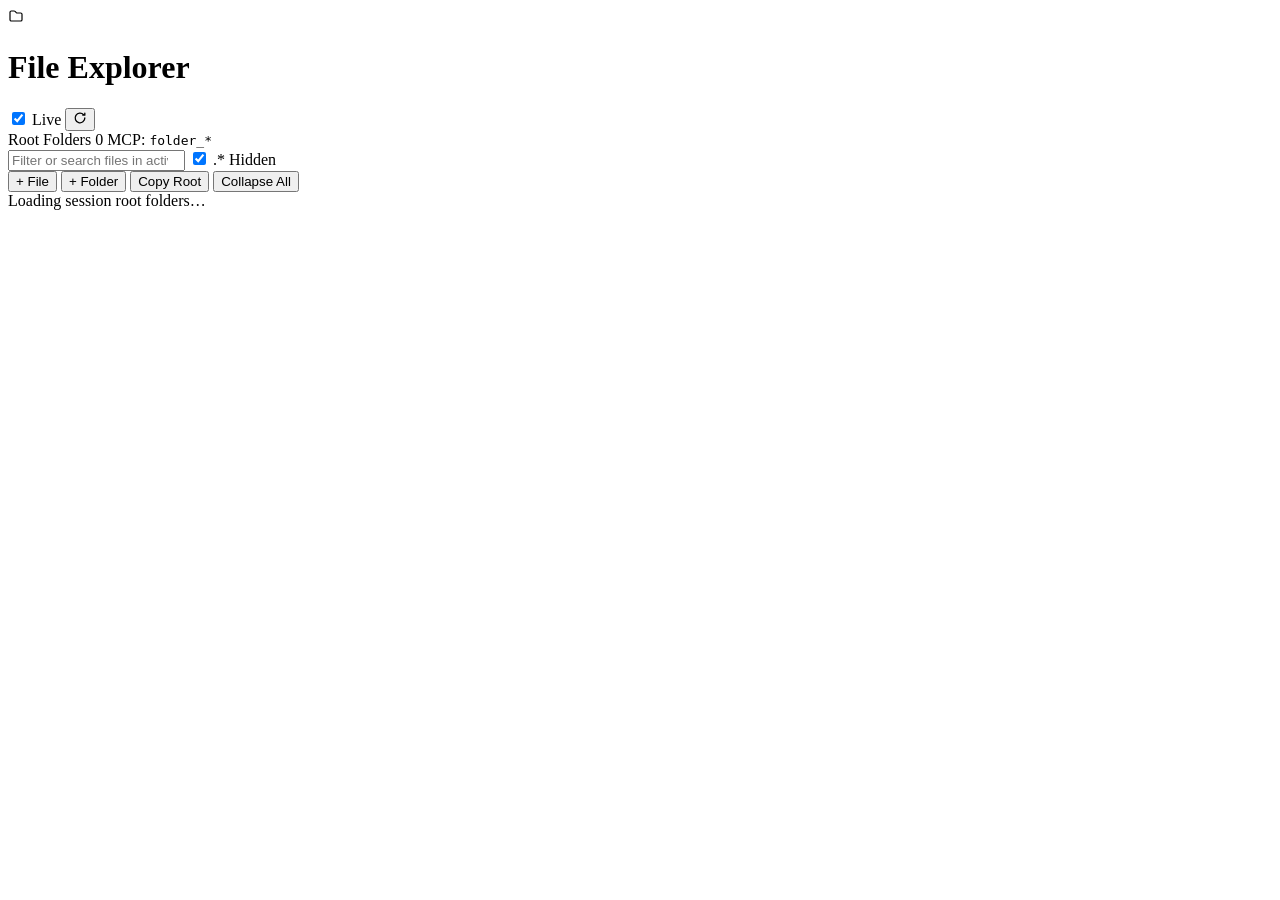
==== sidecars/explorer_ui/index.html @ 2c7df152 "Tracking first version" ====
<!DOCTYPE html>
<html lang="en">
<head>
  <meta charset="utf-8">
  <meta name="viewport" content="width=device-width, initial-scale=1">
  <meta name="referrer" content="no-referrer">
  <title>File Explorer</title>
  <link rel="stylesheet" href="/styles.css">
</head>
<body>
  <div class="app">
    <header class="header">
      <div class="header-top">
        <div class="title-group">
          <svg class="title-icon" width="16" height="16" viewBox="0 0 24 24" fill="none" aria-hidden="true">
            <path d="M3 6.5C3 5.39543 3.89543 4.5 5 4.5H9.17157C9.70201 4.5 10.2107 4.71071 10.5858 5.08579L12.4142 6.91421C12.7893 7.28929 13.298 7.5 13.8284 7.5H19C20.1046 7.5 21 8.39543 21 9.5V17.5C21 18.6046 20.1046 19.5 19 19.5H5C3.89543 19.5 3 18.6046 3 17.5V6.5Z" stroke="currentColor" stroke-width="1.8" stroke-linejoin="round"/>
          </svg>
          <h1 class="app-title">File Explorer</h1>
          <span id="conv-badge" class="conv-badge hidden" title="Active Conversation ID"></span>
          <span id="fork-badge" class="conv-badge fork hidden" title="Forked from parent conversation"></span>
        </div>
        <div class="header-actions">
          <label class="auto-toggle" title="Auto-refresh every 4 seconds">
            <input type="checkbox" id="chk-live" checked>
            <span class="live-dot" aria-hidden="true"></span>
            <span>Live</span>
          </label>
          <button id="btn-refresh" type="button" class="icon-btn" title="Refresh root folders &amp; file tree now">
            <svg width="14" height="14" viewBox="0 0 16 16" fill="none" aria-hidden="true">
              <path d="M13.5 8a5.5 5.5 0 1 1-1.4-3.66M13.5 2.5v2.25h-2.25" stroke="currentColor" stroke-width="1.5" stroke-linecap="round" stroke-linejoin="round"/>
            </svg>
          </button>
        </div>
      </div>

      <!-- Top Clickable Root Folder Rows -->
      <div class="root-selector-box">
        <div class="root-selector-header">
          <span class="root-selector-label">
            Root Folders
            <span id="count-roots" class="badge-count">0</span>
          </span>
          <span class="root-mcp-hint" title="Use folder_register / folder_focus / folder_unregister MCP tools to manage session folders">
            MCP: <code>folder_*</code>
          </span>
        </div>
        <div id="root-list" class="root-list" role="listbox" aria-label="Associated root folders"></div>
      </div>

      <!-- Filter / Search & Root Actions Toolbar -->
      <div id="explorer-toolbar" class="explorer-toolbar hidden">
        <div class="toolbar-row">
          <input
            id="search-input"
            type="search"
            class="file-search"
            placeholder="Filter or search files in active root…"
            autocomplete="off"
          >
          <label class="dotfile-toggle" title="Show hidden dotfiles (.*)">
            <input type="checkbox" id="chk-hidden" checked>
            <span>.* Hidden</span>
          </label>
        </div>
        <div class="active-root-actions">
          <button id="btn-new-file" type="button" class="ghost-btn sm" title="Create new file in selected folder">+ File</button>
          <button id="btn-new-folder" type="button" class="ghost-btn sm" title="Create new folder in selected folder">+ Folder</button>
          <button id="btn-copy-root" type="button" class="ghost-btn sm" title="Copy active root path">Copy Root</button>
          <button id="btn-collapse-all" type="button" class="ghost-btn sm" title="Collapse all expanded folders">Collapse All</button>
        </div>
      </div>

      <!-- Inline Mutation Prompt / Confirmation Bar -->
      <div id="mutation-bar" class="mutation-bar hidden" role="region" aria-label="File action prompt"></div>
    </header>

    <main class="explorer-body">
      <div id="tree-container" class="tree-container" role="tree" aria-label="File explorer tree">
        <div class="empty-state">Loading session root folders…</div>
      </div>
    </main>

    <div id="toast" class="toast hidden" role="status" aria-live="polite"></div>
  </div>
  <script src="/app.js"></script>
</body>
</html>
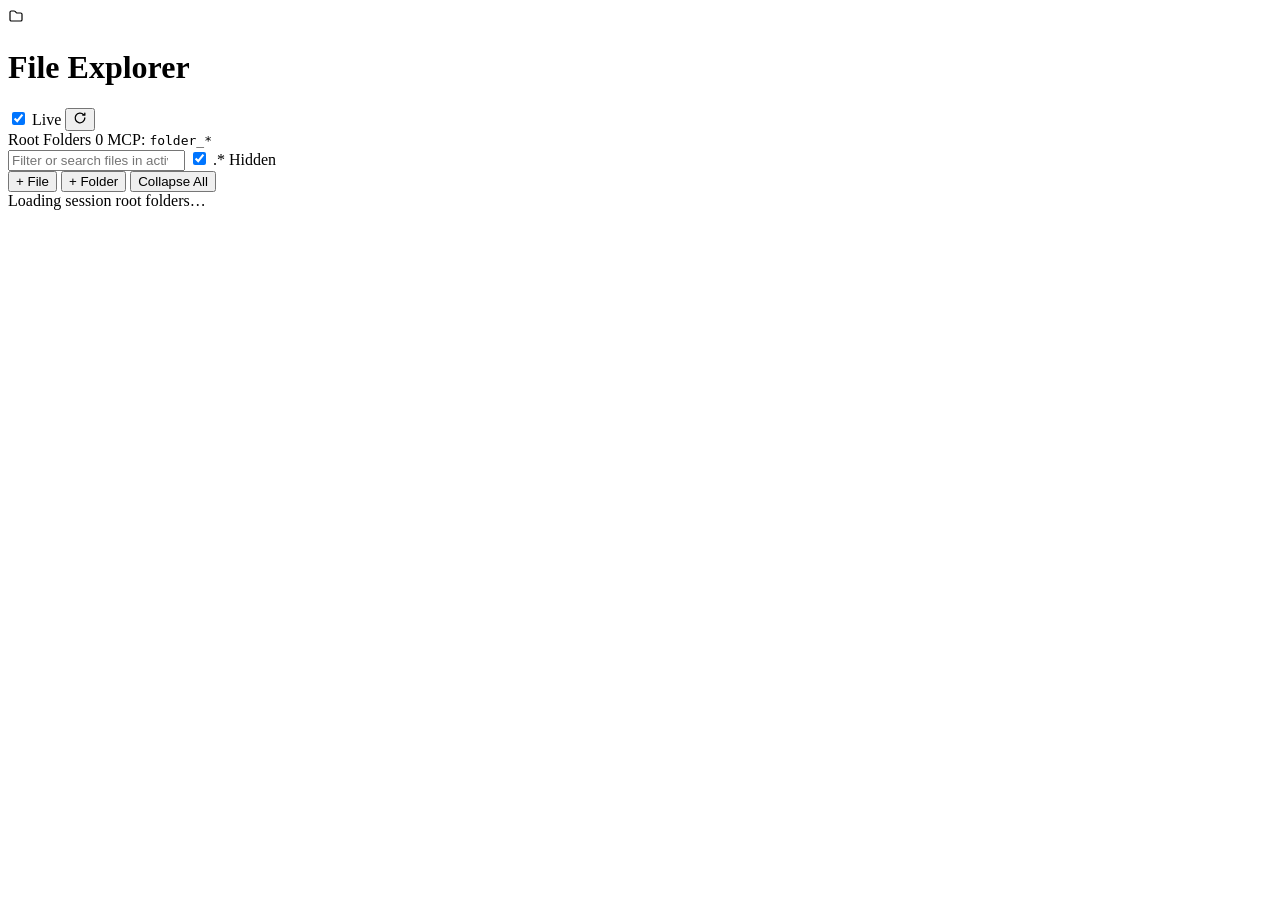
==== commit 108c599b: "Refine root copy button and toolbar layout" ====
--- a/sidecars/explorer_ui/index.html
+++ b/sidecars/explorer_ui/index.html
@@ -40,7 +40,7 @@
             Root Folders
             <span id="count-roots" class="badge-count">0</span>
           </span>
-          <span class="root-mcp-hint" title="Use folder_register / folder_focus / folder_unregister MCP tools to manage session folders">
+          <span class="root-mcp-hint" title="Use folder_register / folder_unregister / folder_list MCP tools to manage session folders">
             MCP: <code>folder_*</code>
           </span>
         </div>
@@ -65,8 +65,7 @@
         <div class="active-root-actions">
           <button id="btn-new-file" type="button" class="ghost-btn sm" title="Create new file in selected folder">+ File</button>
           <button id="btn-new-folder" type="button" class="ghost-btn sm" title="Create new folder in selected folder">+ Folder</button>
-          <button id="btn-copy-root" type="button" class="ghost-btn sm" title="Copy active root path">Copy Root</button>
-          <button id="btn-collapse-all" type="button" class="ghost-btn sm" title="Collapse all expanded folders">Collapse All</button>
+          <button id="btn-collapse-all" type="button" class="ghost-btn sm collapse-all-btn" title="Collapse all expanded folders">Collapse All</button>
         </div>
       </div>
 
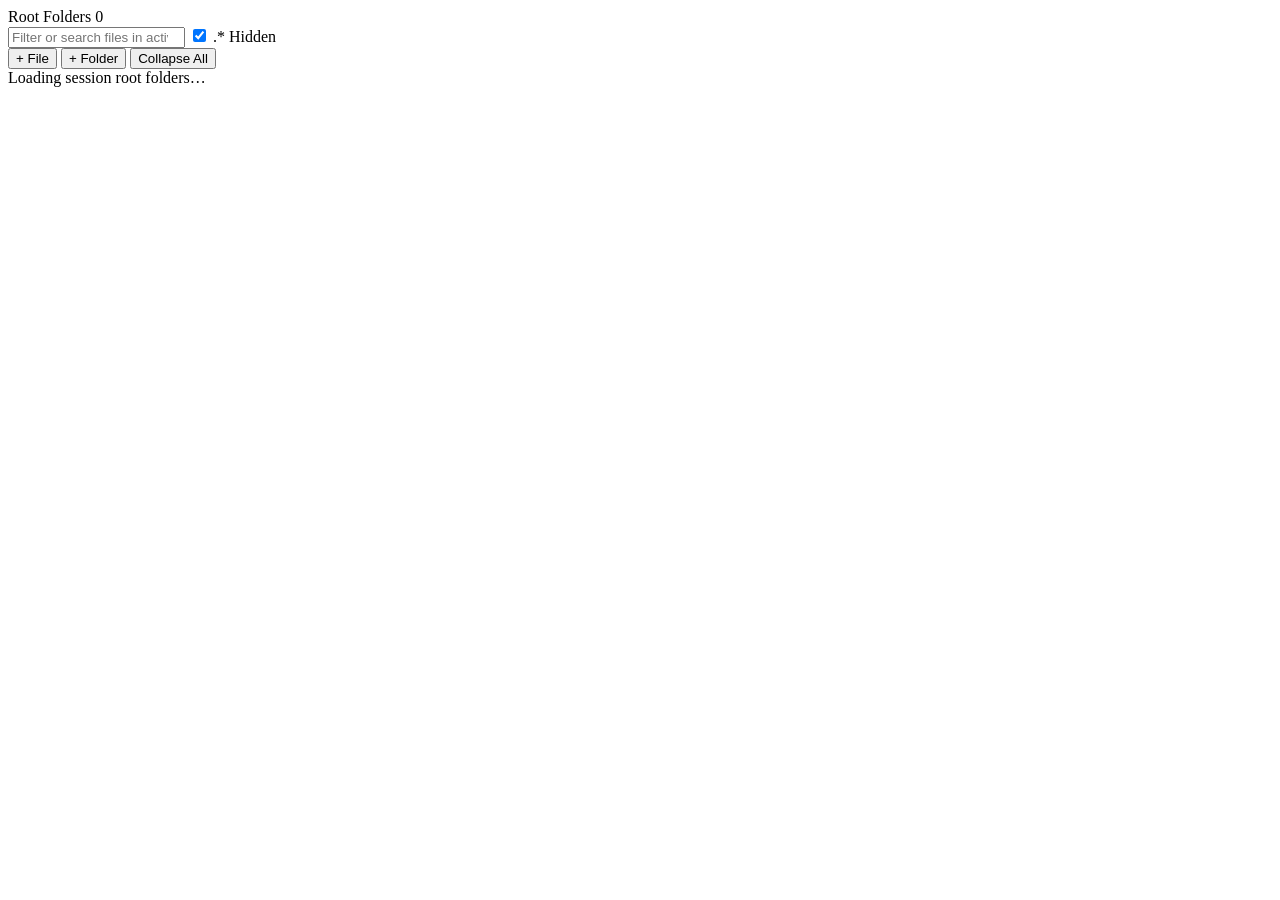
==== commit 88049496: "Remove redundant aux pane header" ====
--- a/sidecars/explorer_ui/index.html
+++ b/sidecars/explorer_ui/index.html
@@ -10,38 +10,12 @@
 <body>
   <div class="app">
     <header class="header">
-      <div class="header-top">
-        <div class="title-group">
-          <svg class="title-icon" width="16" height="16" viewBox="0 0 24 24" fill="none" aria-hidden="true">
-            <path d="M3 6.5C3 5.39543 3.89543 4.5 5 4.5H9.17157C9.70201 4.5 10.2107 4.71071 10.5858 5.08579L12.4142 6.91421C12.7893 7.28929 13.298 7.5 13.8284 7.5H19C20.1046 7.5 21 8.39543 21 9.5V17.5C21 18.6046 20.1046 19.5 19 19.5H5C3.89543 19.5 3 18.6046 3 17.5V6.5Z" stroke="currentColor" stroke-width="1.8" stroke-linejoin="round"/>
-          </svg>
-          <h1 class="app-title">File Explorer</h1>
-          <span id="conv-badge" class="conv-badge hidden" title="Active Conversation ID"></span>
-          <span id="fork-badge" class="conv-badge fork hidden" title="Forked from parent conversation"></span>
-        </div>
-        <div class="header-actions">
-          <label class="auto-toggle" title="Auto-refresh every 4 seconds">
-            <input type="checkbox" id="chk-live" checked>
-            <span class="live-dot" aria-hidden="true"></span>
-            <span>Live</span>
-          </label>
-          <button id="btn-refresh" type="button" class="icon-btn" title="Refresh root folders &amp; file tree now">
-            <svg width="14" height="14" viewBox="0 0 16 16" fill="none" aria-hidden="true">
-              <path d="M13.5 8a5.5 5.5 0 1 1-1.4-3.66M13.5 2.5v2.25h-2.25" stroke="currentColor" stroke-width="1.5" stroke-linecap="round" stroke-linejoin="round"/>
-            </svg>
-          </button>
-        </div>
-      </div>
-
       <!-- Top Clickable Root Folder Rows -->
       <div class="root-selector-box">
         <div class="root-selector-header">
           <span class="root-selector-label">
             Root Folders
             <span id="count-roots" class="badge-count">0</span>
-          </span>
-          <span class="root-mcp-hint" title="Use folder_register / folder_unregister / folder_list MCP tools to manage session folders">
-            MCP: <code>folder_*</code>
           </span>
         </div>
         <div id="root-list" class="root-list" role="listbox" aria-label="Associated root folders"></div>
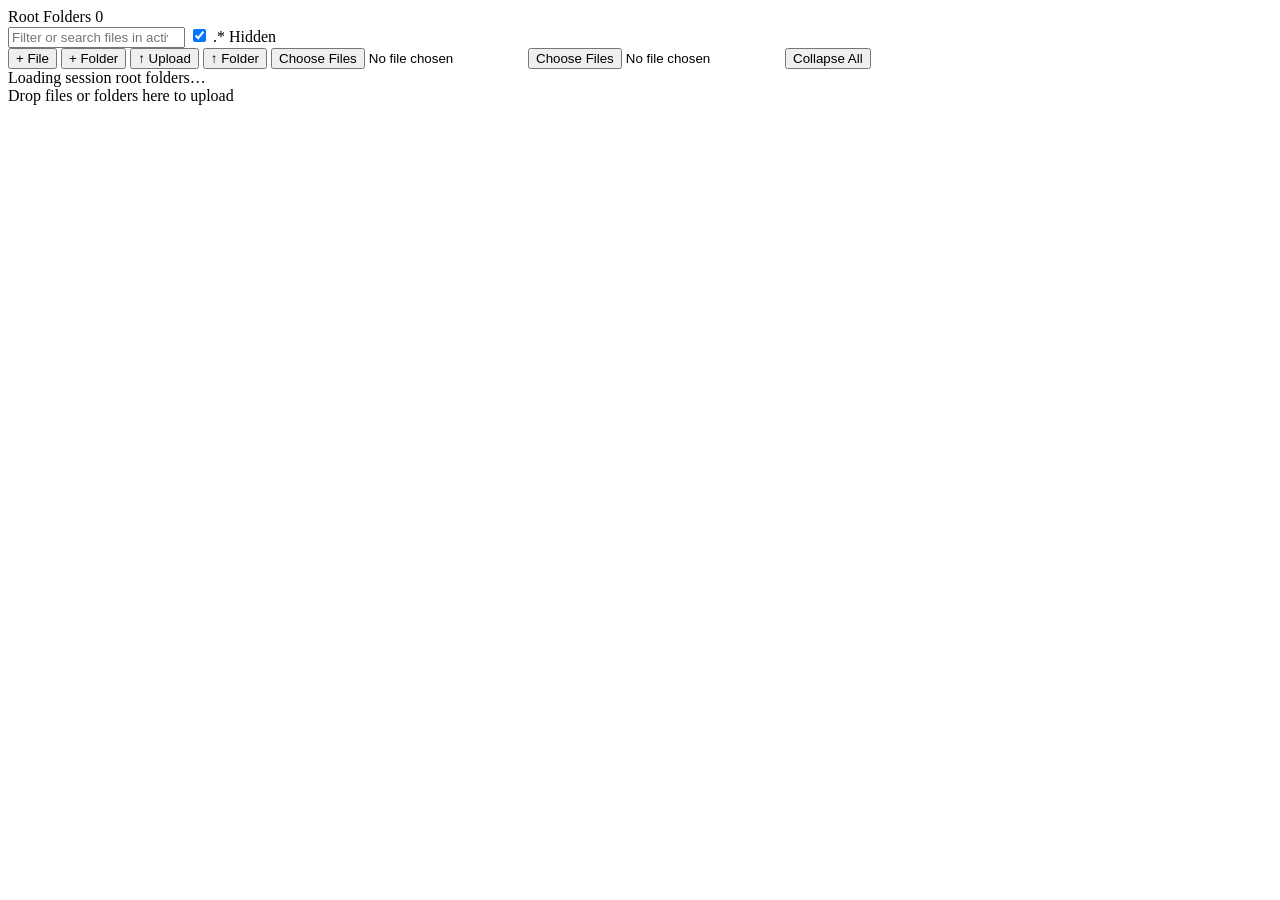
==== commit 983063d3: "Add file and folder upload and download" ====
--- a/sidecars/explorer_ui/index.html
+++ b/sidecars/explorer_ui/index.html
@@ -39,12 +39,13 @@
         <div class="active-root-actions">
           <button id="btn-new-file" type="button" class="ghost-btn sm" title="Create new file in selected folder">+ File</button>
           <button id="btn-new-folder" type="button" class="ghost-btn sm" title="Create new folder in selected folder">+ Folder</button>
+          <button id="btn-upload-files" type="button" class="ghost-btn sm" title="Upload files into selected folder">&#8593; Upload</button>
+          <button id="btn-upload-folder" type="button" class="ghost-btn sm" title="Upload a folder into selected folder">&#8593; Folder</button>
+          <input id="upload-files-input" type="file" multiple class="hidden">
+          <input id="upload-folder-input" type="file" webkitdirectory directory multiple class="hidden">
           <button id="btn-collapse-all" type="button" class="ghost-btn sm collapse-all-btn" title="Collapse all expanded folders">Collapse All</button>
         </div>
       </div>
-
-      <!-- Inline Mutation Prompt / Confirmation Bar -->
-      <div id="mutation-bar" class="mutation-bar hidden" role="region" aria-label="File action prompt"></div>
     </header>
 
     <main class="explorer-body">
@@ -53,6 +54,14 @@
       </div>
     </main>
 
+    <!-- Drag & Drop Upload Overlay (Zero Layout Shift) -->
+    <div id="drop-overlay" class="drop-overlay hidden" aria-hidden="true">
+      <div class="drop-card">Drop files or folders here to upload</div>
+    </div>
+
+    <!-- Floating Modal Overlay for Create / Rename / Delete (Zero Layout Shift) -->
+    <div id="mutation-bar" class="mutation-overlay hidden" role="dialog" aria-modal="true" aria-label="File action prompt"></div>
+
     <div id="toast" class="toast hidden" role="status" aria-live="polite"></div>
   </div>
   <script src="/app.js"></script>
